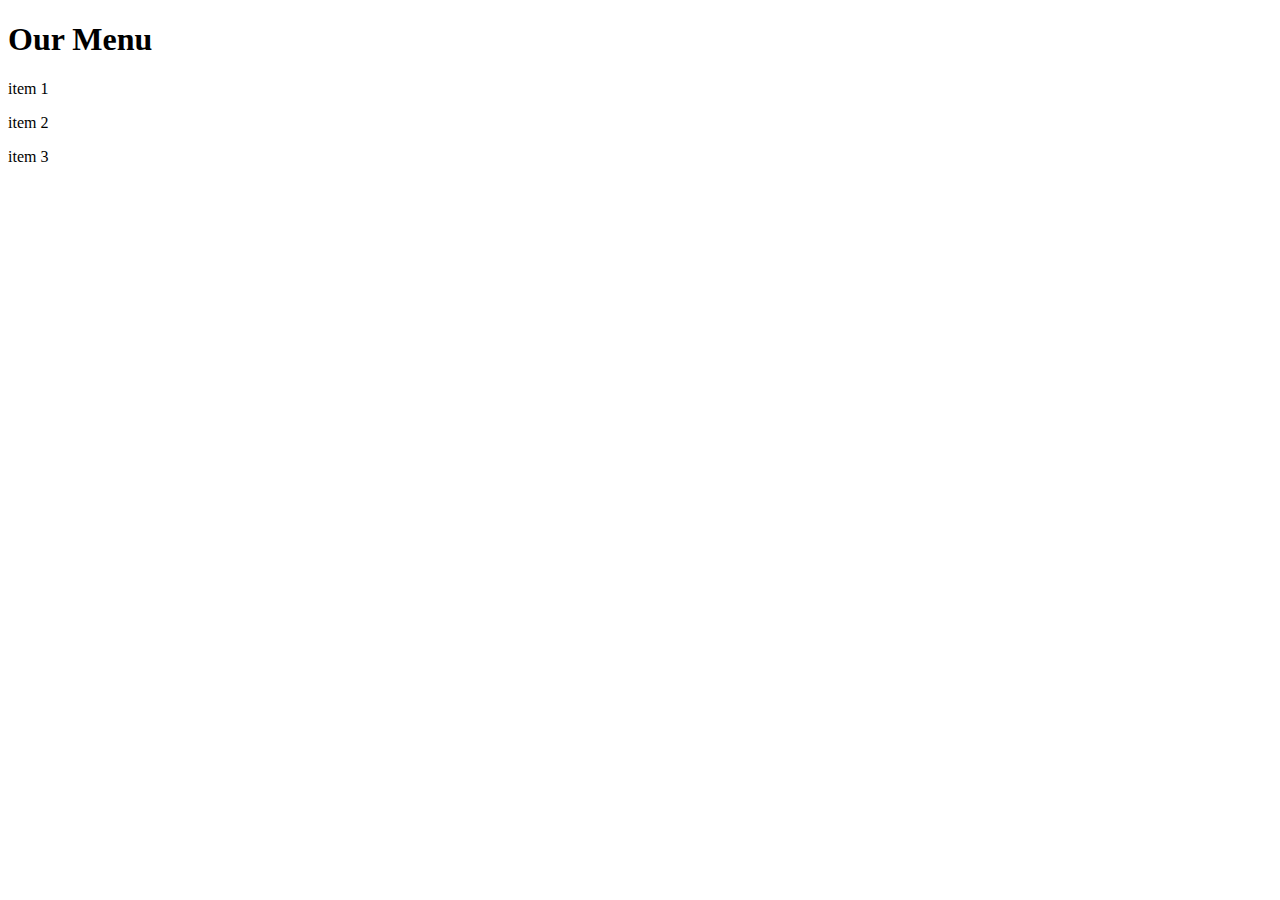
==== index.html @ bc4a5b12 "Create index.html" ====
<!doctype html>
<html>
<head>
<meta charset="utf-8">
<meta name="viewport" content="width=device-width, initial-scale=1">
<title>menu</title>
</head>
<body>
<h1>Our Menu</h1>
<div class="row">
<div class="col-lg-4 col-md-6 col-sm-12"><p> item 1 </p></div>
<div class="col-lg-4 col-md-6 col-sm-12"><p>item 2</p></div>
<div class="col-lg-4 col-md-12 col-sm-12"><p>item 3</p></div>
</div>
</body>
</html>
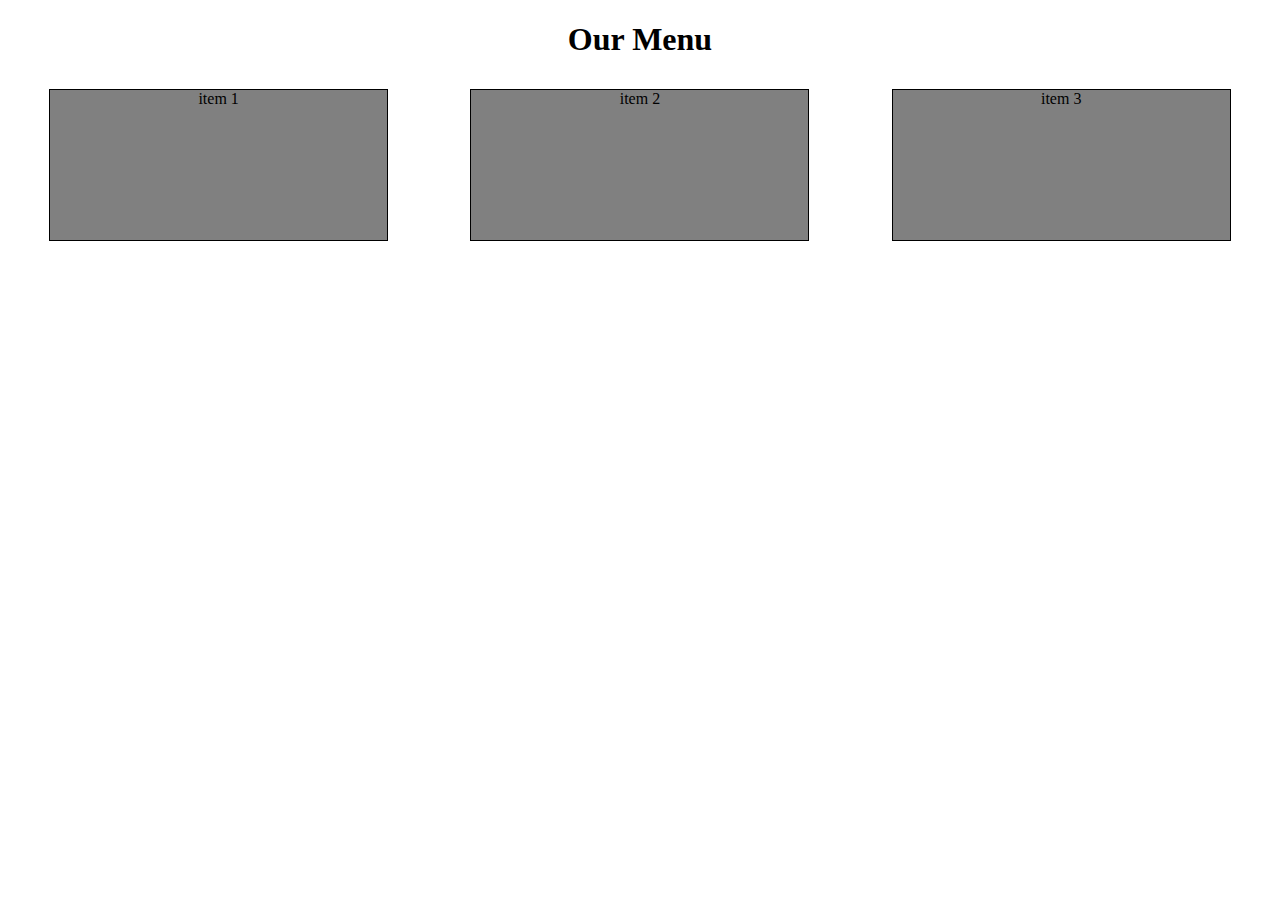
==== commit f55f3429: "Update index.html" ====
--- a/index.html
+++ b/index.html
@@ -3,6 +3,7 @@
 <head>
 <meta charset="utf-8">
 <meta name="viewport" content="width=device-width, initial-scale=1">
+<link rel="stylesheet" href="mod2_solution.css">
 <title>menu</title>
 </head>
 <body>
--- a/mod2_solution.css
+++ b/mod2_solution.css
@@ -0,0 +1,152 @@
+<html>
+*{
+box-sizing: border-box;
+margin: 0;
+padding: 0;
+font-family: gibson, serif;
+}
+h1{
+text-align: center;
+margin-bottom: 15px;
+}
+p{
+border: 1px solid black;
+margin-right: auto;
+margin-left: auto;
+background-color:#808080;
+text-align: center;
+width: 80%;
+height: 150px;
+}
+.row {
+  width: 100%;
+}
+@media (min-width: 992px)
+{
+  .col-lg-1, .col-lg-2, .col-lg-3, .col-lg-4, .col-lg-5, .col-lg-6, .col-lg-7, .col-lg-8, .col-lg-9, .col-lg-10, .col-lg-11, .col-lg-12 {
+    float: left;
+
+  }
+  .col-lg-1 {
+    width: 8.33%;
+  }
+  .col-lg-2 {
+    width: 16.66%;
+  }
+  .col-lg-3 {
+    width: 25%;
+  }
+  .col-lg-4 {
+    width: 33.33%;
+  }
+  .col-lg-5 {
+    width: 41.66%;
+  }
+  .col-lg-6 {
+    width: 50%;
+  }
+  .col-lg-7 {
+    width: 58.33%;
+  }
+  .col-lg-8 {
+    width: 66.66%;
+  }
+  .col-lg-9 {
+    width: 74.99%;
+  }
+  .col-lg-10 {
+    width: 83.33%;
+  }
+  .col-lg-11 {
+    width: 91.66%;
+  }
+  .col-lg-12 {
+    width: 100%;
+  }
+}
+
+@media (min-width: 768px) and (max-width: 991px) {
+  .col-md-1, .col-md-2, .col-md-3, .col-md-4, .col-md-5, .col-md-6, .col-md-7, .col-md-8, .col-md-9, .col-md-10, .col-md-11, .col-md-12 {
+    float: left;
+  }
+  .col-md-1 {
+    width: 8.33%;
+  }
+  .col-md-2 {
+    width: 16.66%;
+  }
+  .col-md-3 {
+    width: 25%;
+  }
+  .col-md-4 {
+    width: 33.33%;
+  }
+  .col-md-5 {
+    width: 41.66%;
+  }
+  .col-md-6 {
+    width: 50%;
+  }
+  .col-md-7 {
+    width: 58.33%;
+  }
+  .col-md-8 {
+    width: 66.66%;
+  }
+  .col-md-9 {
+    width: 74.99%;
+  }
+  .col-md-10 {
+    width: 83.33%;
+  }
+  .col-md-11 {
+    width: 91.66%;
+  }
+  .col-md-12 {
+    width: 100%;
+  }
+}
+@media (max-width: 767px) {
+  .col-sm-1, .col-sm-2, .col-sm-3, .col-sm-4, .col-sm-5, .col-sm-6, .col-sm-7, .col-sm-8, .col-sm-9, .col-sm-10, .col-sm-11, .col-sm-12 {
+    float: left;
+
+  }
+  .col-sm-1 {
+    width: 8.33%;
+  }
+  .col-sm-2 {
+    width: 16.66%;
+  }
+  .col-sm-3 {
+    width: 25%;
+  }
+  .col-sm-4 {
+    width: 33.33%;
+  }
+  .col-sm-5 {
+    width: 41.66%;
+  }
+  .col-sm-6 {
+    width: 50%;
+  }
+  .col-sm-7 {
+    width: 58.33%;
+  }
+  .col-sm-8 {
+    width: 66.66%;
+  }
+  .col-md-9 {
+    width: 74.99%;
+  }
+  .col-sm-10 {
+    width: 83.33%;
+  }
+  .col-sm-11 {
+    width: 91.66%;
+  }
+  .col-sm-12 {
+    width: 100%;
+  }
+}
+</html>
+
